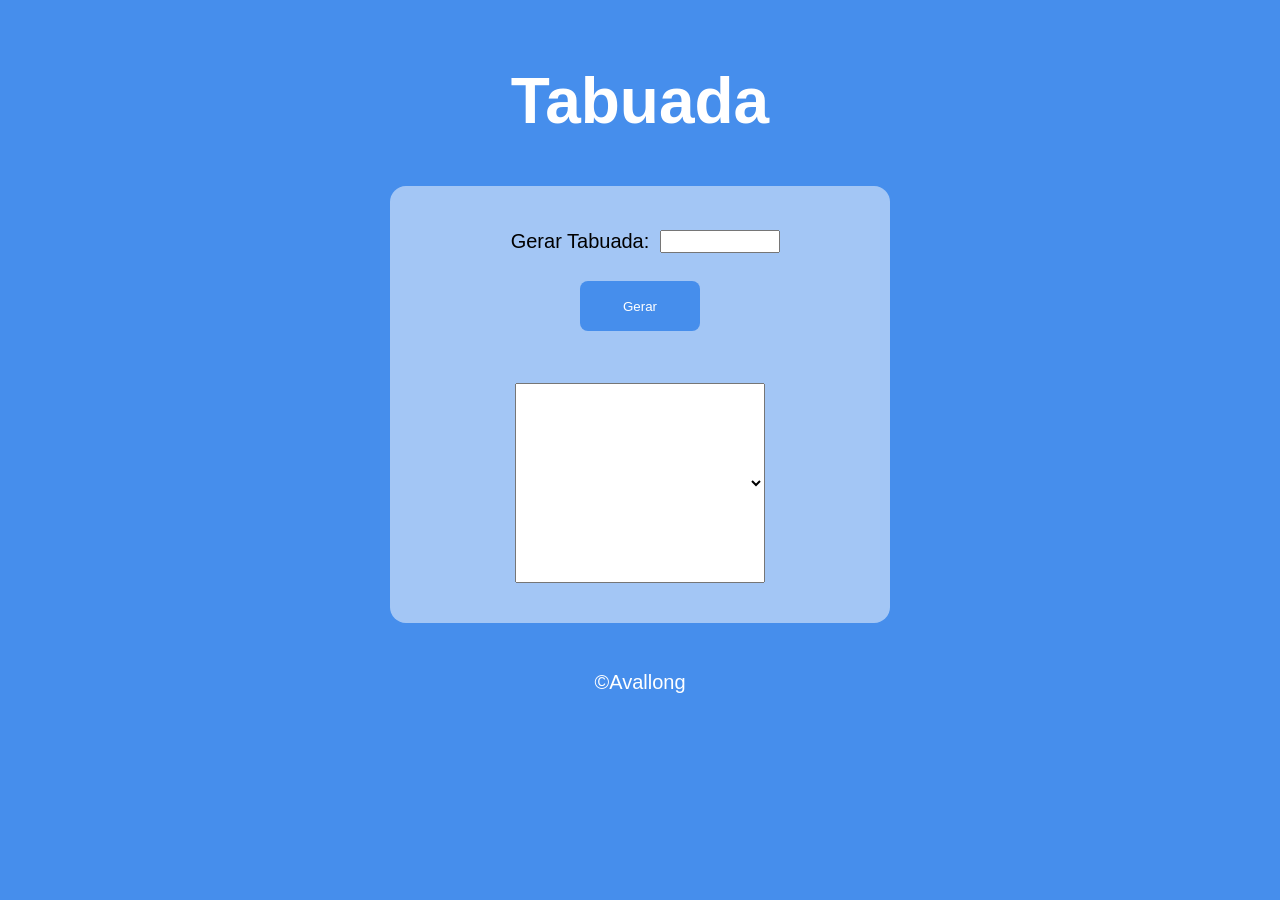
==== aula14ex/Tabuada/index.html @ d883d048 "adicionando exercicios do CursoEmVideo JavaScript" ====
<!DOCTYPE html>
<html lang="en">
<head>
    <meta charset="UTF-8">
    <meta name="viewport" content="width=device-width, initial-scale=1.0">
    <title>Super Contador</title>
    <link rel="stylesheet" href="estilo.css">
</head>
<body>
    <header>
        <h1 id="titulo">Tabuada</h1>
    </header>
    <main>
        
        <div>    
            <label for="gerar">Gerar Tabuada:</label>
            <input type="number" id="gerar">
        </div>
        <div>
            <button>Gerar</button>
        </div>
        <select name="tabuada_completa" id="tabuada_completa"></select>
        
    </main>
    <footer>
        &copy;Avallong
    </footer>
    <script src="script.js"></script>
</body>
</html>
---- aula14ex/Tabuada/estilo.css ----
*{
    margin: 0;
    padding: 0;
    box-sizing: border-box;
}
body{
    display: flex;
    flex-direction: column;
    text-align: center;
    background-color: rgb(70,142,236);
    font:normal 15pt Arial;
    padding: 64px 0;
}
main{
    display: flex;
    flex-direction: column;
    margin:auto;
    justify-content: center;
    align-items: center;
    width: 500px;
    background: rgba(255,255,255,0.5);
    border-radius: 16px;
    padding: 40px 5px;
}
main, footer, select{
    margin-top: 48px;
}
h1{
    font-size: 64px;
}
h1, footer,button{
    color: white;
}
div{
    display: flex;
    padding: 4px;
}
label{
    width: 160px;
}
input{
    width: 120px;
}
button{
    margin-top: 20px;
    width: 120px;
    height: 50px;
    background-color: rgb(70,142,236);
    border: none;
    border-radius: 8px;
}
#tabuada_completa{
    height: 200px;
    width: 250px;
}
/* }
body{
    display: flex;
    background-color: rgb(70,142,236);
    font:normal 15pt Arial;
    min-height: 100vh;
}

header{
    color: white;
    text-align: center;
}
section{
    background: rgba(255,255,255,0.5);
    padding:15px;
    width: 100%;
    max-width: 500px;
    border-radius: 10px;
    margin:40px auto;
    box-shadow: 3px 3px 10px rgba(0,0,0,0.3);
    display: flex;
    flex-direction: column;
}
div{
    text-align: center;

}


footer{
    color: white;
    text-align: center;
} */
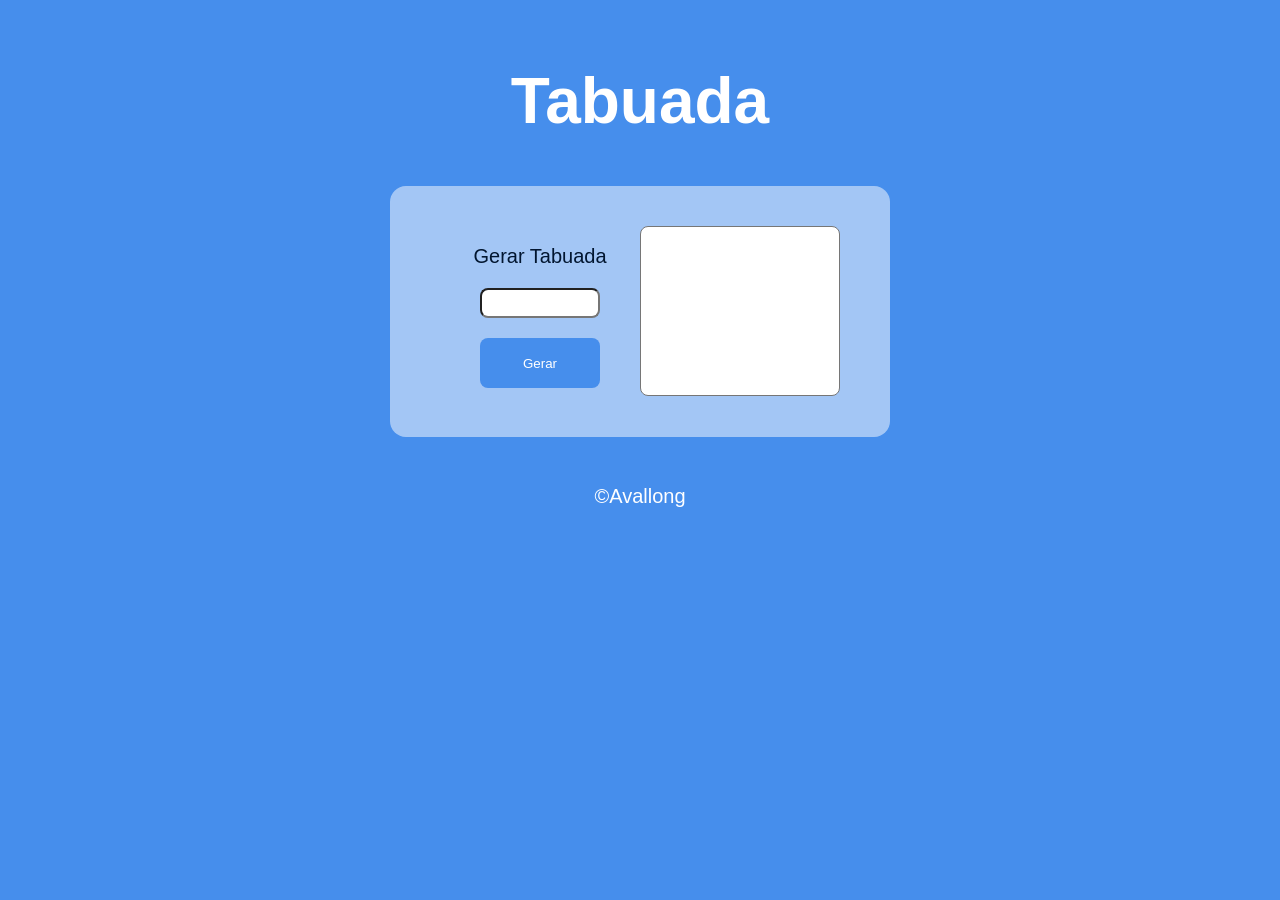
==== commit 3bebcf1b: "tornando funcional o projeto tabuada" ====
--- a/aula14ex/Tabuada/index.html
+++ b/aula14ex/Tabuada/index.html
@@ -11,16 +11,21 @@
         <h1 id="titulo">Tabuada</h1>
     </header>
     <main>
-        
-        <div>    
-            <label for="gerar">Gerar Tabuada:</label>
-            <input type="number" id="gerar">
-        </div>
-        <div>
-            <button>Gerar</button>
-        </div>
-        <select name="tabuada_completa" id="tabuada_completa"></select>
-        
+        <section>
+            <div>    
+                <label for="inserir_numero">Gerar Tabuada</label>
+            </div>
+            <div>                
+                <input type="number" id="inserir_numero">
+            </div>
+
+            <div>
+                <button onclick="gerar_tabuada()">Gerar</button>
+            </div>
+        </section>
+        <aside>
+            <select name="tabuada_completa" size="10"id="tabuada_completa"></select>
+        </aside>
     </main>
     <footer>
         &copy;Avallong
--- a/aula14ex/Tabuada/estilo.css
+++ b/aula14ex/Tabuada/estilo.css
@@ -13,16 +13,17 @@
 }
 main{
     display: flex;
-    flex-direction: column;
+    flex-direction:row;
     margin:auto;
     justify-content: center;
     align-items: center;
     width: 500px;
     background: rgba(255,255,255,0.5);
     border-radius: 16px;
-    padding: 40px 5px;
+    padding: 40px 0px;
+    
 }
-main, footer, select{
+main, footer{
     margin-top: 48px;
 }
 h1{
@@ -33,16 +34,24 @@
 }
 div{
     display: flex;
-    padding: 4px;
+    text-align: center;
+
 }
 label{
-    width: 160px;
+    text-align: center;
+    margin: 10px auto 0;
+    color: rgb(2, 22, 48);
 }
 input{
+    margin: 20px auto 0;
+    text-align: center;
     width: 120px;
+    height: 30px;
+    border-radius: 8px;
+    outline: none;
 }
 button{
-    margin-top: 20px;
+    margin:20px auto 0;
     width: 120px;
     height: 50px;
     background-color: rgb(70,142,236);
@@ -50,39 +59,12 @@
     border-radius: 8px;
 }
 #tabuada_completa{
-    height: 200px;
-    width: 250px;
-}
-/* }
-body{
-    display: flex;
-    background-color: rgb(70,142,236);
-    font:normal 15pt Arial;
-    min-height: 100vh;
-}
-
-header{
-    color: white;
-    text-align: center;
+    width: 200px;
+    height: 100%;
+    border-radius: 8px;
+    padding: 4px;
 }
 section{
-    background: rgba(255,255,255,0.5);
-    padding:15px;
-    width: 100%;
-    max-width: 500px;
-    border-radius: 10px;
-    margin:40px auto;
-    box-shadow: 3px 3px 10px rgba(0,0,0,0.3);
-    display: flex;
-    flex-direction: column;
-}
-div{
-    text-align: center;
+    width: 200px;
 
 }
-
-
-footer{
-    color: white;
-    text-align: center;
-} */
